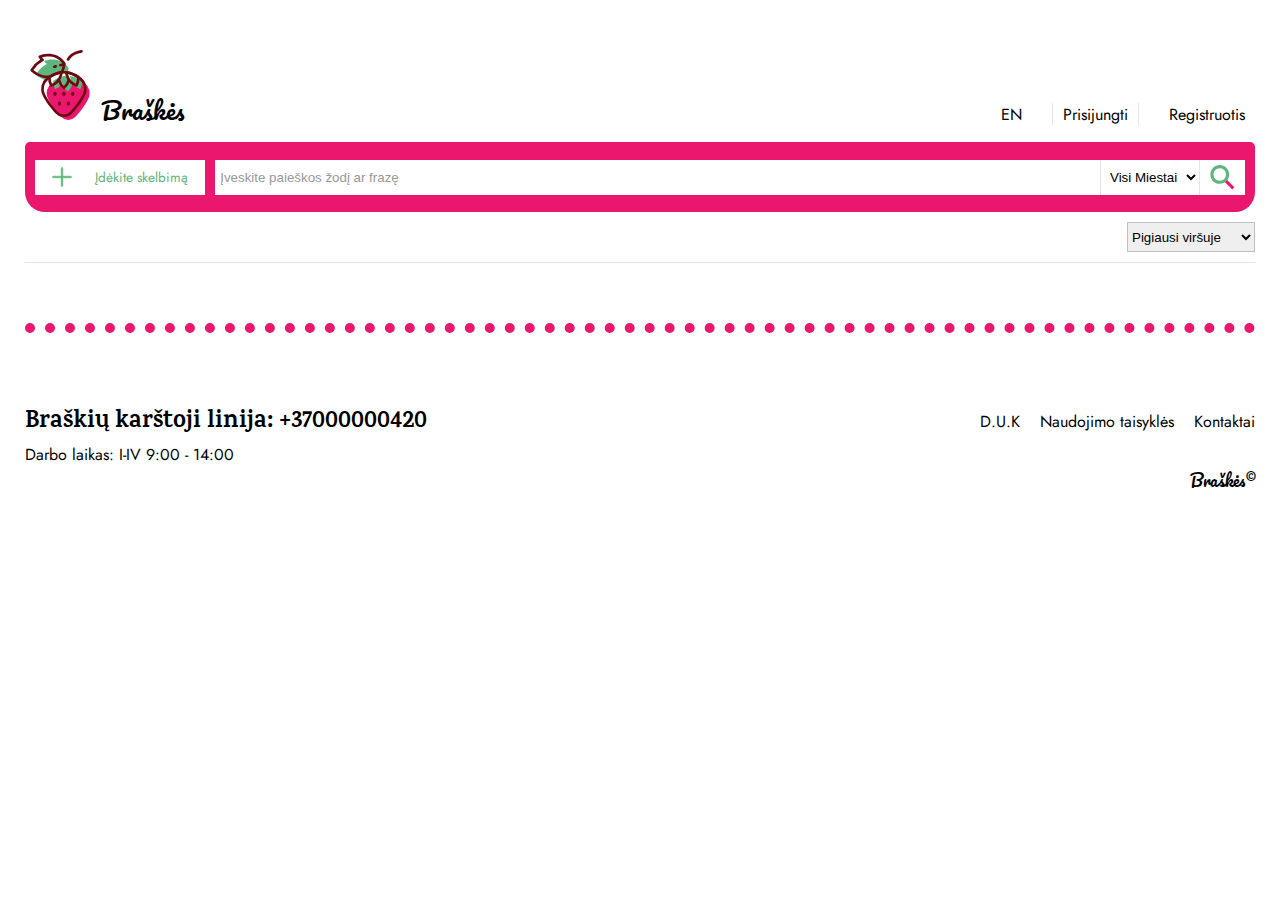
==== index.html @ dde13a4e "braskes" ====
<!DOCTYPE html>
<html lang="en">
  <head>
    <meta charset="UTF-8" />
    <meta http-equiv="X-UA-Compatible" content="IE=edge" />
    <meta name="viewport" content="width=device-width, initial-scale=1.0" />
    <link rel="preconnect" href="https://fonts.googleapis.com" />
    <link rel="preconnect" href="https://fonts.gstatic.com" crossorigin />
    <link rel="preconnect" href="https://fonts.googleapis.com" />
    <link rel="preconnect" href="https://fonts.gstatic.com" crossorigin />
    <link rel="preconnect" href="https://fonts.googleapis.com" />
    <link rel="preconnect" href="https://fonts.gstatic.com" crossorigin />
    <link
      href="https://fonts.googleapis.com/css2?family=Jost:ital,wght@0,300;0,400;0,500;0,600;0,700;1,300&family=Karma:wght@400;500;600;700&family=Pacifico&display=swap"
      rel="stylesheet"
    />
    <link rel="stylesheet" href="./styles/index.css" />
    <title>Braškės</title>
  </head>
  <body>
    <div class="wrapper">
      <header>
        <div class="logo">
          <svg
            xmlns="http://www.w3.org/2000/svg"
            width="800px"
            height="800px"
            viewBox="-3.84 0 50.113 50.113"
          >
            <g
              id="Group_1632"
              data-name="Group 1632"
              transform="translate(3012.416 -2328.143)"
            >
              <path
                id="Path_3628"
                data-name="Path 3628"
                d="M-2988.116,2337.859c-1.186,10.674-9.449,11.607-11.614,11.7a13.83,13.83,0,0,1,1.183-2.367c-6.943,1.4-12.909-4.617-12.909-4.617a19.687,19.687,0,0,1,7.811-7.42,7,7,0,0,1-2.021-2.186c5.077-1.887,12.536-2.216,17.55,4.887"
                fill="#ffffff"
                fill-rule="evenodd"
              />
              <path
                id="Path_3629"
                data-name="Path 3629"
                d="M-2985.044,2340.931c-1.186,10.674-9.449,11.607-11.614,11.7a13.753,13.753,0,0,1,1.183-2.367c-6.944,1.4-12.909-4.617-12.909-4.617a19.688,19.688,0,0,1,7.81-7.42,7,7,0,0,1-2.021-2.186c5.078-1.888,12.536-2.216,17.551,4.887"
                fill="#5db67d"
                fill-rule="evenodd"
              />
              <path
                id="Path_3630"
                data-name="Path 3630"
                d="M-2998.547,2346.235a.961.961,0,0,1,.79.415.961.961,0,0,1,.023,1.056c-.005,0-.192.306-.419.72,3.206-.564,8.051-2.69,9.038-10.309-4.769-6.455-11.409-5.7-15.013-4.645a7.49,7.49,0,0,0,1.028.9.96.96,0,0,1,.41.875.961.961,0,0,1-.556.788,18.874,18.874,0,0,0-6.973,6.373c1.578,1.355,6.3,4.89,11.482,3.849A.945.945,0,0,1-2998.547,2346.235Zm-1.183,4.288a.961.961,0,0,1-.768-.383.966.966,0,0,1-.142-.886,8.687,8.687,0,0,1,.367-.893c-6.5.2-11.629-4.869-11.865-5.107a.959.959,0,0,1-.144-1.164,21.122,21.122,0,0,1,6.956-7.1,6.133,6.133,0,0,1-1.2-1.6.964.964,0,0,1-.03-.778.959.959,0,0,1,.558-.544c2.782-1.035,12.353-3.714,18.67,5.234a.972.972,0,0,1,.17.659c-1.243,11.184-9.9,12.438-12.526,12.557h-.043"
                fill="#6f0911"
                fill-rule="evenodd"
              />
              <path
                id="Path_3631"
                data-name="Path 3631"
                d="M-2983.245,2372.934c3.268-3.506,7.268-8.408,9.422-13.332a9.241,9.241,0,0,0-2.585-10.8,19.014,19.014,0,0,0-12.008-4.738,19.015,19.015,0,0,0-12.007,4.738,9.24,9.24,0,0,0-2.586,10.8c2.154,4.924,6.155,9.826,9.423,13.332a7.066,7.066,0,0,0,10.341,0"
                fill="#ffffff"
                fill-rule="evenodd"
              />
              <path
                id="Path_3632"
                data-name="Path 3632"
                d="M-2980.174,2376.007c3.268-3.507,7.27-8.409,9.423-13.333a9.239,9.239,0,0,0-2.585-10.8,19.012,19.012,0,0,0-12.008-4.739,19.01,19.01,0,0,0-12.007,4.739,9.238,9.238,0,0,0-2.586,10.8c2.154,4.924,6.154,9.826,9.422,13.333a7.067,7.067,0,0,0,10.341,0"
                fill="#eb166e"
                fill-rule="evenodd"
              />
              <path
                id="Path_3633"
                data-name="Path 3633"
                d="M-2992.1,2344.5a12.972,12.972,0,0,0-.151,1.89c0,5.032,2.052,7.018,3.839,8.871,1.787-1.853,3.839-3.839,3.839-8.871a13.247,13.247,0,0,0-.149-1.89,16.143,16.143,0,0,0-3.69-.431,16.113,16.113,0,0,0-3.688.431"
                fill="#ffffff"
                fill-rule="evenodd"
              />
              <path
                id="Path_3634"
                data-name="Path 3634"
                d="M-2989.391,2347.164a13.142,13.142,0,0,0-.15,1.89c0,5.032,2.053,7.017,3.84,8.87,1.786-1.853,3.839-3.838,3.839-8.87a13.109,13.109,0,0,0-.151-1.89,16.18,16.18,0,0,0-3.688-.431,16.193,16.193,0,0,0-3.69.431"
                fill="#5db67d"
                fill-rule="evenodd"
              />
              <path
                id="Path_3635"
                data-name="Path 3635"
                d="M-2991.593,2367.948a1.154,1.154,0,0,1-1.152-1.152v-.62a1.152,1.152,0,0,1,1.152-1.152,1.151,1.151,0,0,1,1.152,1.152v.62a1.152,1.152,0,0,1-1.152,1.152"
                fill="#6f0911"
                fill-rule="evenodd"
              />
              <path
                id="Path_3636"
                data-name="Path 3636"
                d="M-2985.239,2367.948a1.153,1.153,0,0,1-1.152-1.152v-.62a1.152,1.152,0,0,1,1.152-1.152,1.152,1.152,0,0,1,1.152,1.152v.62a1.154,1.154,0,0,1-1.152,1.152"
                fill="#6f0911"
                fill-rule="evenodd"
              />
              <path
                id="Path_3637"
                data-name="Path 3637"
                d="M-2994.768,2360.975a1.152,1.152,0,0,1-1.152-1.152v-.62a1.151,1.151,0,0,1,1.152-1.152,1.152,1.152,0,0,1,1.152,1.152v.62a1.152,1.152,0,0,1-1.152,1.152"
                fill="#6f0911"
                fill-rule="evenodd"
              />
              <path
                id="Path_3638"
                data-name="Path 3638"
                d="M-2988.416,2360.975a1.152,1.152,0,0,1-1.152-1.152v-.62a1.152,1.152,0,0,1,1.152-1.152,1.152,1.152,0,0,1,1.152,1.152v.62a1.152,1.152,0,0,1-1.152,1.152"
                fill="#6f0911"
                fill-rule="evenodd"
              />
              <path
                id="Path_3639"
                data-name="Path 3639"
                d="M-2982.064,2360.975a1.152,1.152,0,0,1-1.152-1.152v-.62a1.152,1.152,0,0,1,1.152-1.152,1.152,1.152,0,0,1,1.153,1.152v.62a1.153,1.153,0,0,1-1.153,1.152"
                fill="#6f0911"
                fill-rule="evenodd"
              />
              <path
                id="Path_3640"
                data-name="Path 3640"
                d="M-2997.439,2353.555c2.328-1.1,4.952-2.225,6.738-6.929a14.064,14.064,0,0,0,.662-2.472,18.685,18.685,0,0,0-8.714,3.382,11.66,11.66,0,0,0,1.314,6.019"
                fill="#ffffff"
                fill-rule="evenodd"
              />
              <path
                id="Path_3641"
                data-name="Path 3641"
                d="M-2979.393,2353.555a11.658,11.658,0,0,0,1.314-6.019,18.68,18.68,0,0,0-8.714-3.382,14.085,14.085,0,0,0,.662,2.472c1.786,4.7,4.41,5.832,6.738,6.929"
                fill="#ffffff"
                fill-rule="evenodd"
              />
              <path
                id="Path_3642"
                data-name="Path 3642"
                d="M-2985.461,2335.845a.964.964,0,0,1-.511-.147.96.96,0,0,1-.3-1.324c2.209-3.506,5.379-5.423,10.279-6.217a.959.959,0,0,1,1.1.793.958.958,0,0,1-.793,1.1c-4.367.708-7.048,2.307-8.962,5.346a.958.958,0,0,1-.813.448"
                fill="#6f0911"
                fill-rule="evenodd"
              />
              <path
                id="Path_3643"
                data-name="Path 3643"
                d="M-2994.724,2356.223c2.327-1.1,4.951-2.225,6.738-6.93a14.009,14.009,0,0,0,.661-2.473,18.7,18.7,0,0,0-8.713,3.383,11.659,11.659,0,0,0,1.314,6.02"
                fill="#5db67d"
                fill-rule="evenodd"
              />
              <path
                id="Path_3644"
                data-name="Path 3644"
                d="M-2995.3,2341.054a.961.961,0,0,1-.938-.759.96.96,0,0,1,.737-1.14c.343-.073.681-.149,1.013-.224a.961.961,0,0,1,1.147.726.957.957,0,0,1-.724,1.147c-.339.077-.684.153-1.032.227a.957.957,0,0,1-.2.023"
                fill="#6f0911"
                fill-rule="evenodd"
              />
              <path
                id="Path_3645"
                data-name="Path 3645"
                d="M-2990.941,2339.984a.961.961,0,0,1-.922-.693.962.962,0,0,1,.657-1.19,20.317,20.317,0,0,0,2.407-.826.962.962,0,0,1,1.263.5.96.96,0,0,1-.5,1.263,22.29,22.29,0,0,1-2.641.911.99.99,0,0,1-.267.037"
                fill="#6f0911"
                fill-rule="evenodd"
              />
              <path
                id="Path_3646"
                data-name="Path 3646"
                d="M-2976.678,2356.223a11.676,11.676,0,0,0,1.313-6.02,18.7,18.7,0,0,0-8.713-3.383,14.158,14.158,0,0,0,.661,2.473c1.787,4.705,4.411,5.831,6.739,6.93"
                fill="#5db67d"
                fill-rule="evenodd"
              />
              <path
                id="Path_3647"
                data-name="Path 3647"
                d="M-2997.822,2348.065a9.736,9.736,0,0,0,.876,4.193,9.649,9.649,0,0,0,5.347-5.972c.115-.3.221-.631.317-.98A17.93,17.93,0,0,0-2997.822,2348.065Zm.383,6.45a.975.975,0,0,1-.341-.062.958.958,0,0,1-.542-.52l-.073-.17a12.272,12.272,0,0,1-1.315-6.307.961.961,0,0,1,.41-.709,19.509,19.509,0,0,1,9.162-3.548.951.951,0,0,1,.8.3.963.963,0,0,1,.241.823,14.882,14.882,0,0,1-.71,2.643,11.846,11.846,0,0,1-7.039,7.368l-.186.088a.964.964,0,0,1-.41.092"
                fill="#6f0911"
                fill-rule="evenodd"
              />
              <path
                id="Path_3648"
                data-name="Path 3648"
                d="M-2985.55,2345.306c.1.349.2.677.316.979a9.653,9.653,0,0,0,5.348,5.973,9.736,9.736,0,0,0,.876-4.193A17.928,17.928,0,0,0-2985.55,2345.306Zm6.157,9.209a.964.964,0,0,1-.41-.092l-.186-.088a11.846,11.846,0,0,1-7.039-7.369,14.952,14.952,0,0,1-.71-2.642.964.964,0,0,1,.241-.823.96.96,0,0,1,.8-.3,19.5,19.5,0,0,1,9.162,3.548.96.96,0,0,1,.41.709,12.272,12.272,0,0,1-1.315,6.307l-.073.17a.955.955,0,0,1-.542.52.975.975,0,0,1-.341.062"
                fill="#6f0911"
                fill-rule="evenodd"
              />
              <path
                id="Path_3649"
                data-name="Path 3649"
                d="M-2988.416,2356.218a.962.962,0,0,1-.691-.294l-.143-.149a12.018,12.018,0,0,1-3.553-5.765.961.961,0,0,1,.7-1.166.959.959,0,0,1,1.167.7,9.388,9.388,0,0,0,2.525,4.331,9.315,9.315,0,0,0,2.606-4.673.959.959,0,0,1,1.141-.735.959.959,0,0,1,.736,1.14,11.842,11.842,0,0,1-3.648,6.173l-.144.148a.959.959,0,0,1-.691.295"
                fill="#6f0911"
                fill-rule="evenodd"
              />
              <path
                id="Path_3650"
                data-name="Path 3650"
                d="M-2988.416,2345.026a18.2,18.2,0,0,0-11.394,4.517,8.305,8.305,0,0,0-2.319,9.674c2.143,4.9,6.21,9.808,9.245,13.062a6.044,6.044,0,0,0,4.468,1.945,6.044,6.044,0,0,0,4.468-1.945h0c3.036-3.255,7.1-8.165,9.245-13.062a8.305,8.305,0,0,0-2.318-9.674A18.21,18.21,0,0,0-2988.416,2345.026Zm0,31.118a8.051,8.051,0,0,1-5.872-2.555c-3.137-3.364-7.349-8.456-9.6-13.6a10.232,10.232,0,0,1,2.852-11.921,20.1,20.1,0,0,1,12.62-4.96,20.1,20.1,0,0,1,12.621,4.961,10.232,10.232,0,0,1,2.851,11.92c-2.249,5.146-6.462,10.237-9.6,13.6a8.049,8.049,0,0,1-5.872,2.555"
                fill="#6f0911"
                fill-rule="evenodd"
              />
            </g>
          </svg>

          <span>Braškės</span>
        </div>

        <nav>
          <ul>
            <li><a href="">EN</a></li>
            <li><a href="">Prisijungti</a></li>
            <li><a href="">Registruotis</a></li>
          </ul>
        </nav>
      </header>

      <main>
        <section class="search">
          <div class="search-container">
            <div class="add_item">
              <a href="">
                <svg
                  xmlns="http://www.w3.org/2000/svg"
                  fill="#000000"
                  width="800px"
                  height="800px"
                  viewBox="0 0 32 32"
                  version="1.1"
                >
                  <title>plus</title>
                  <path
                    d="M30 14.75h-12.75v-12.75c0-0.69-0.56-1.25-1.25-1.25s-1.25 0.56-1.25 1.25v0 12.75h-12.75c-0.69 0-1.25 0.56-1.25 1.25s0.56 1.25 1.25 1.25v0h12.75v12.75c0 0.69 0.56 1.25 1.25 1.25s1.25-0.56 1.25-1.25v0-12.75h12.75c0.69 0 1.25-0.56 1.25-1.25s-0.56-1.25-1.25-1.25v0z"
                  />
                </svg>
                <span href="">Įdėkite skelbimą</span>
              </a>
            </div>

            <form class="seach-item">
              <input
                type="text"
                placeholder="Įveskite paieškos žodį ar frazę"
              />

              <div>
                <select name="cities" id="cities">
                  <option value="">Visi Miestai</option>
                  <option value="">Vilnius</option>
                  <option value="">Kaunas</option>
                  <option value="">Klaipėda</option>
                  <option value="">Šiauliai</option>
                  <option value="">Panevėžys</option>
                </select>
                <button>
                  <svg
                    xmlns="http://www.w3.org/2000/svg"
                    xmlns:xlink="http://www.w3.org/1999/xlink"
                    width="800px"
                    height="800px"
                    viewBox="-0.5 0 32 32"
                    version="1.1"
                  >
                    <!-- Uploaded to: SVG Repo, www.svgrepo.com, Generator: SVG Repo Mixer Tools -->
                    <title>search</title>
                    <desc>Created with Sketch.</desc>
                    <defs></defs>
                    <g
                      id="Vivid.JS"
                      stroke="none"
                      stroke-width="1"
                      fill="none"
                      fill-rule="evenodd"
                    >
                      <g
                        id="Vivid-Icons"
                        transform="translate(-748.000000, -489.000000)"
                      >
                        <g
                          id="Icons"
                          transform="translate(37.000000, 169.000000)"
                        >
                          <g
                            id="search"
                            transform="translate(702.000000, 312.000000)"
                          >
                            <g
                              transform="translate(9.000000, 8.000000)"
                              id="Shape"
                            >
                              <polygon
                                fill="#eb166e"
                                points="17.283 20.611 27.889 31.218 30.717 28.39 20.111 17.783"
                              ></polygon>
                              <path
                                d="M12,24 C5.372583,24 3.94430453e-31,18.627417 -1.77635684e-15,12 C-3.55271368e-15,5.372583 5.372583,3.94430453e-31 12,-1.77635684e-15 C18.627417,-3.55271368e-15 24,5.372583 24,12 C24,15.1825979 22.7357179,18.2348448 20.4852814,20.4852814 C18.2348448,22.7357179 15.1825979,24 12,24 Z M12,4 C7.581722,4 4,7.581722 4,12 C4,16.418278 7.581722,20 12,20 C16.418278,20 20,16.418278 20,12 C20,9.87826808 19.1571453,7.84343678 17.6568542,6.34314575 C16.1565632,4.84285472 14.1217319,4 12,4 Z"
                                fill="#5DB67D"
                              ></path>
                            </g>
                          </g>
                        </g>
                      </g>
                    </g>
                  </svg>
                </button>
              </div>
            </form>
          </div>
        </section>

        <section class="filter">

            <select name="filter" id="filter">
                <option value="">Pigiausi viršuje</option>
                <option value="">Brangiausi viršuje</option>
                <option value="">Naujausi viršuje</option>
            </select>

        </section>

        <section class="content">

        </section>


   



      </main>

      <footer>

       <div class="company-information">

        <h2>Braškių karštoji linija: +37000000420</h2>
        <span>Darbo laikas: I-IV 9:00 - 14:00</span>

       </div>


        <nav class="footer-nav">

            <ul>
                <li><a href="">D.U.K</a></li>
                <li><a href="">Naudojimo taisyklės</a></li>
                <li><a href="">Kontaktai</a></li>
            </ul>


        </nav>

        <aside>

            <span class="copyright"> Braškės©</span>


        </aside>



      </footer>




    </div>



    <script src="./scripts/index.js"></script>

  </body>
</html>
---- styles/index.css ----
* {
  box-sizing: border-box;
}

body {
  font-family: "Jost", sans-serif;
  margin: 0px;
}

.wrapper {
  max-width: 1230px;
  margin-left: auto;
  margin-right: auto;
}

header {
  display: flex;
  flex-direction: row;
  justify-content: space-between;
  align-items: baseline;
  margin-top: 50px;
}
header .logo {
  font-family: "Pacifico", cursive;
  font-size: 1.5rem;
  position: relative;
}
header .logo svg {
  width: 70px;
  height: 70px;
}
header .logo .logo-banner {
  font-family: "Karma", serif;
  position: absolute;
  font-size: 0.75rem;
}
header ul {
  list-style-type: none;
  padding-left: 0px;
  display: flex;
  -moz-column-gap: 20px;
       column-gap: 20px;
}
header ul li {
  padding-right: 10px;
  padding-left: 10px;
}
header ul li a {
  text-decoration: none;
  color: #000000;
}
header ul li a:hover {
  color: #eb166e;
}
header ul li:nth-child(2) {
  border-right: 1px solid rgba(0, 0, 0, 0.1);
  border-left: 1px solid rgba(0, 0, 0, 0.1);
}

main .search .search-container {
  width: 100%;
  background-color: #eb166e;
  height: 70px;
  display: flex;
  justify-content: center;
  align-items: center;
  padding-left: 10px;
  padding-right: 10px;
  -moz-column-gap: 10px;
       column-gap: 10px;
  border-radius: 5px 5px 20px 20px;
}
main .search .search-container .add_item {
  display: flex;
  width: 200px;
  height: 35px;
  border: 1px solid #000000;
  background: white;
  border: none;
}
main .search .search-container .add_item a {
  align-items: center;
  justify-content: space-around;
  display: flex;
  text-decoration: none;
  width: 100%;
  height: 100%;
  background: transparent;
  color: #000000;
  padding: 5px;
  transition: box-shadow 0.5s;
}
main .search .search-container .add_item a span {
  color: #5db67d;
  width: auto;
  font-size: 0.85rem;
  font-weight: 400;
}
main .search .search-container .add_item a svg {
  width: 20px;
  height: auto;
  fill: #5db67d;
  stroke: #5db67d;
  transition: transform 1s;
}
main .search .search-container .add_item a:hover {
  box-shadow: 2px 2px 15px #5db67d;
}
main .search .search-container .add_item a:hover svg {
  fill: #eb166e;
  transform: rotate(360deg);
}
main .search .search-container .seach-item {
  background-color: white;
  height: 35px;
  width: 100%;
  display: flex;
  justify-content: space-between;
}
main .search .search-container .seach-item div {
  display: flex;
}
main .search .search-container .seach-item div select {
  border-left: 1px solid rgba(0, 0, 0, 0.1);
  border-right: 1px solid rgba(0, 0, 0, 0.1);
  padding-left: 5px;
  padding-right: 5px;
}
main .search .search-container .seach-item div button {
  background-color: transparent;
  border: none;
  cursor: pointer;
  display: flex;
  justify-content: center;
  align-items: center;
  padding: 10px;
}
main .search .search-container .seach-item div button svg {
  width: 25px;
  height: 25px;
}
main .search .search-container .seach-item input,
main .search .search-container .seach-item select {
  background-color: transparent;
  height: 100%;
  border: none;
}
main .search .search-container .seach-item input:focus,
main .search .search-container .seach-item select:focus {
  outline: none;
}
main .search .search-container .seach-item input {
  width: 60%;
  opacity: 0.75;
  padding: 5px;
}
main .filter {
  border-bottom: 1px solid rgba(0, 0, 0, 0.1);
  padding: 10px 0px 10px 0px;
  display: flex;
  justify-content: flex-end;
}
main .filter select {
  border: 1px solid rgba(0, 0, 0, 0.2);
  min-height: 30px;
}
main .content {
  display: grid;
  row-gap: 10px;
  padding-top: 10px;
}
main .content .card {
  display: grid;
  grid-template-columns: 10% 20% 1fr;
  border-bottom: 1px solid rgba(0, 0, 0, 0.1);
  padding-bottom: 10px;
}
main .content .card .card-image {
  width: auto;
  height: 200px;
}
main .content .card .card-image a {
  width: 100%;
  height: 100%;
}
main .content .card .card-image a img {
  width: 100%;
  height: 100%;
  -o-object-fit: cover;
     object-fit: cover;
}
main .content .card .card-info {
  padding: 10px;
}
main .content .card .card-info .price {
  font-weight: 500;
}
main .content .card .card-info a {
  text-decoration: none;
  color: #000000;
}
main .content .card .card-info a h3 {
  margin-top: 5px;
  margin-bottom: 0px;
  font-size: 1.4rem;
}
main .content .card .card-info-aside {
  padding: 10px;
  display: flex;
  flex-wrap: wrap;
  flex-direction: column;
  align-items: end;
}
main .content .card .card-info-aside .time {
  font-style: italic;
}

footer {
  border-top: 10px dotted #eb166e;
  display: grid;
  grid-template-rows: 1f 1fr;
  grid-template-columns: 1fr 1fr;
  padding: 50px 0px 50px 0px;
  margin-top: 50px;
  align-items: baseline;
}
footer .company-information {
  display: flex;
  flex-direction: column;
}
footer .company-information h2 {
  margin-bottom: 0px;
}
footer .footer-nav {
  display: flex;
  justify-content: flex-end;
}
footer .footer-nav ul {
  display: flex;
  list-style-type: none;
  -moz-column-gap: 20px;
       column-gap: 20px;
}
footer .footer-nav ul li a {
  text-decoration: none;
  color: #000000;
}
footer .footer-nav ul li a:hover {
  color: #eb166e;
}
footer aside {
  grid-column: 1/3;
  justify-self: end;
  font-family: "Pacifico", cursive;
}

h1,
h2,
h3,
h4,
h5 {
  font-family: "Karma", serif;
}/*# sourceMappingURL=index.css.map */
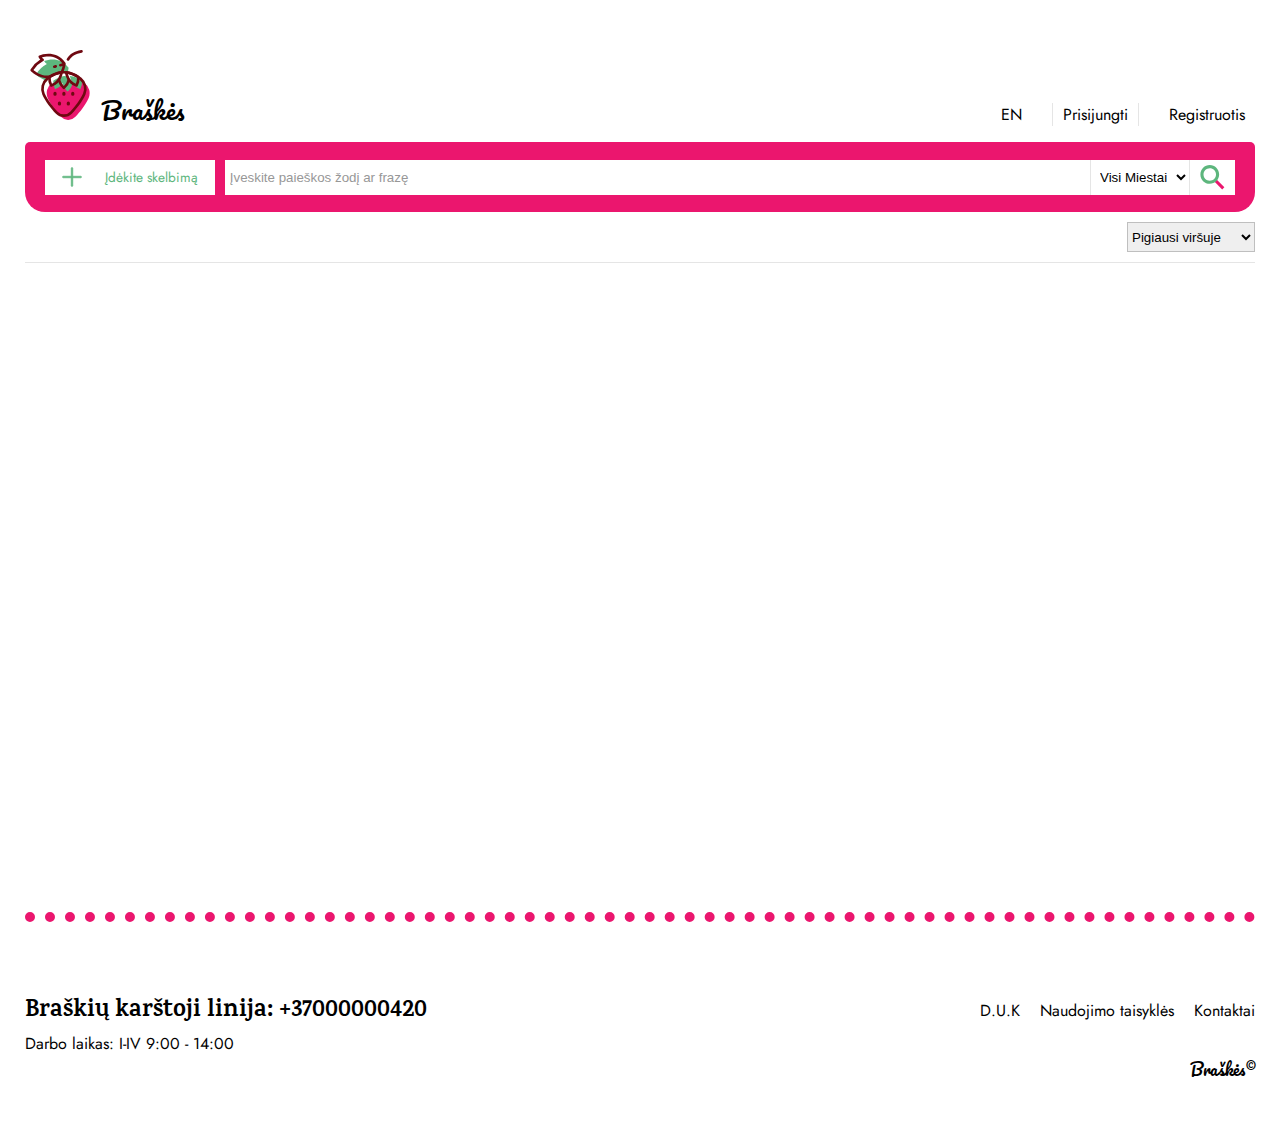
==== commit a35f3c96: "update" ====
--- a/index.html
+++ b/index.html
@@ -196,7 +196,7 @@
             </g>
           </svg>
 
-          <span>Braškės</span>
+          <span><a href="/">Braškės</a></span>
         </div>
 
         <nav>
@@ -212,7 +212,7 @@
         <section class="search">
           <div class="search-container">
             <div class="add_item">
-              <a href="">
+              <a href="/add.html">
                 <svg
                   xmlns="http://www.w3.org/2000/svg"
                   fill="#000000"
@@ -304,9 +304,10 @@
         <section class="filter">
 
             <select name="filter" id="filter">
-                <option value="">Pigiausi viršuje</option>
-                <option value="">Brangiausi viršuje</option>
-                <option value="">Naujausi viršuje</option>
+                <option value="cheapest">Pigiausi viršuje</option>
+                <option value="expensive">Brangiausi viršuje</option>
+                <option value="new">Naujausi viršuje</option>
+                <option value="old">Seniausi viršuje</option>
             </select>
 
         </section>
--- a/styles/index.css
+++ b/styles/index.css
@@ -29,10 +29,9 @@
   width: 70px;
   height: 70px;
 }
-header .logo .logo-banner {
-  font-family: "Karma", serif;
-  position: absolute;
-  font-size: 0.75rem;
+header .logo span a {
+  text-decoration: none;
+  color: #000000;
 }
 header ul {
   list-style-type: none;
@@ -57,6 +56,9 @@
   border-left: 1px solid rgba(0, 0, 0, 0.1);
 }
 
+main {
+  min-height: 80vh;
+}
 main .search .search-container {
   width: 100%;
   background-color: #eb166e;
@@ -64,8 +66,8 @@
   display: flex;
   justify-content: center;
   align-items: center;
-  padding-left: 10px;
-  padding-right: 10px;
+  padding-left: 20px;
+  padding-right: 20px;
   -moz-column-gap: 10px;
        column-gap: 10px;
   border-radius: 5px 5px 20px 20px;
@@ -213,6 +215,8 @@
 }
 main .content .card .card-info-aside .time {
   font-style: italic;
+  text-align: end;
+  font-size: 0.8rem;
 }
 
 footer {
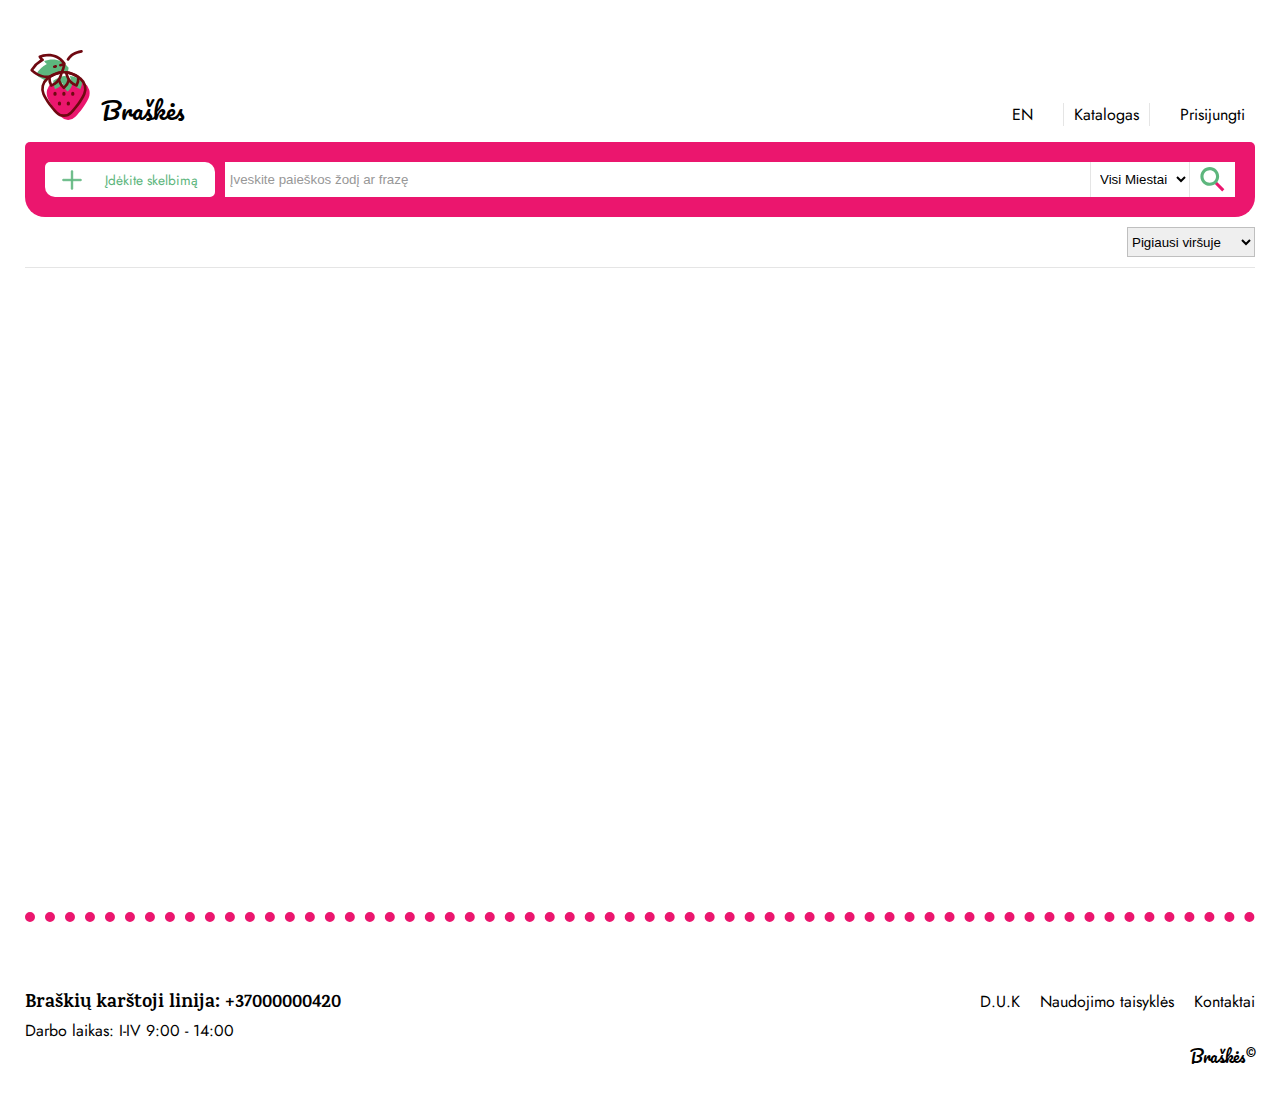
==== commit 674fbd50: "finished" ====
--- a/index.html
+++ b/index.html
@@ -196,14 +196,14 @@
             </g>
           </svg>
 
-          <span><a href="/">Braškės</a></span>
+          <span><a href="index.html">Braškės</a></span>
         </div>
 
         <nav>
           <ul>
             <li><a href="">EN</a></li>
+            <li><a href="index.html">Katalogas</a></li>
             <li><a href="">Prisijungti</a></li>
-            <li><a href="">Registruotis</a></li>
           </ul>
         </nav>
       </header>
@@ -212,7 +212,7 @@
         <section class="search">
           <div class="search-container">
             <div class="add_item">
-              <a href="/add.html">
+              <a href="add.html">
                 <svg
                   xmlns="http://www.w3.org/2000/svg"
                   fill="#000000"
@@ -231,21 +231,21 @@
             </div>
 
             <form class="seach-item">
-              <input
+              <input name="search"
                 type="text"
                 placeholder="Įveskite paieškos žodį ar frazę"
               />
 
               <div>
                 <select name="cities" id="cities">
-                  <option value="">Visi Miestai</option>
-                  <option value="">Vilnius</option>
-                  <option value="">Kaunas</option>
-                  <option value="">Klaipėda</option>
-                  <option value="">Šiauliai</option>
-                  <option value="">Panevėžys</option>
+                  <option value="All">Visi Miestai</option>
+                  <option value="Vilnius">Vilnius</option>
+                  <option value="Kaunas">Kaunas</option>
+                  <option value="Klaipėda">Klaipėda</option>
+                  <option value="Šiauliai">Šiauliai</option>
+                  <option value="Panevėžys">Panevėžys</option>
                 </select>
-                <button>
+                <button type="submit" name="submit">
                   <svg
                     xmlns="http://www.w3.org/2000/svg"
                     xmlns:xlink="http://www.w3.org/1999/xlink"
@@ -316,6 +316,8 @@
 
         </section>
 
+        <div class="message"></div>
+
 
    
 
--- a/styles/index.css
+++ b/styles/index.css
@@ -5,6 +5,8 @@
 body {
   font-family: "Jost", sans-serif;
   margin: 0px;
+  margin-left: 10px;
+  margin-right: 10px;
 }
 
 .wrapper {
@@ -20,11 +22,29 @@
   align-items: baseline;
   margin-top: 50px;
 }
+@media (max-width: 576px) {
+  header {
+    display: flex;
+    flex-direction: row;
+    justify-content: space-evenly;
+    align-items: baseline;
+    margin-top: 50px;
+    align-items: flex-end;
+  }
+}
 header .logo {
   font-family: "Pacifico", cursive;
   font-size: 1.5rem;
   position: relative;
 }
+@media (max-width: 576px) {
+  header .logo {
+    display: flex;
+    flex-direction: column;
+    align-items: center;
+    justify-content: flex-end;
+  }
+}
 header .logo svg {
   width: 70px;
   height: 70px;
@@ -40,6 +60,12 @@
   -moz-column-gap: 20px;
        column-gap: 20px;
 }
+@media (max-width: 576px) {
+  header ul {
+    display: flex;
+    flex-direction: column;
+  }
+}
 header ul li {
   padding-right: 10px;
   padding-left: 10px;
@@ -62,22 +88,36 @@
 main .search .search-container {
   width: 100%;
   background-color: #eb166e;
-  height: 70px;
+  height: auto;
   display: flex;
   justify-content: center;
   align-items: center;
-  padding-left: 20px;
-  padding-right: 20px;
+  padding: 20px;
   -moz-column-gap: 10px;
        column-gap: 10px;
   border-radius: 5px 5px 20px 20px;
 }
+@media (max-width: 992px) {
+  main .search .search-container {
+    width: 100%;
+    background-color: #eb166e;
+    height: auto;
+    display: flex;
+    row-gap: 30px;
+    padding: 20px;
+    -moz-column-gap: 10px;
+    column-gap: 10px;
+    border-radius: 5px 5px 20px 20px;
+    flex-direction: column;
+    align-items: center;
+  }
+}
 main .search .search-container .add_item {
   display: flex;
   width: 200px;
   height: 35px;
-  border: 1px solid #000000;
   background: white;
+  border-radius: 5px 10px;
   border: none;
 }
 main .search .search-container .add_item a {
@@ -91,6 +131,7 @@
   color: #000000;
   padding: 5px;
   transition: box-shadow 0.5s;
+  border-radius: 5px 10px;
 }
 main .search .search-container .add_item a span {
   color: #5db67d;
@@ -136,6 +177,10 @@
   justify-content: center;
   align-items: center;
   padding: 10px;
+  transition: box-shadow 0.5s;
+}
+main .search .search-container .seach-item div button:hover {
+  box-shadow: 2px 2px 15px #5db67d;
 }
 main .search .search-container .seach-item div button svg {
   width: 25px;
@@ -173,13 +218,41 @@
 }
 main .content .card {
   display: grid;
-  grid-template-columns: 10% 20% 1fr;
+  grid-template-columns: 10% auto 1fr;
   border-bottom: 1px solid rgba(0, 0, 0, 0.1);
   padding-bottom: 10px;
 }
+@media (max-width: 992px) {
+  main .content .card {
+    grid-template-columns: auto 60%;
+    grid-template-rows: 1fr 15%;
+  }
+}
+@media (max-width: 576px) {
+  main .content .card {
+    grid-template-columns: 1fr;
+    grid-template-rows: 10% 1fr 1fr;
+  }
+}
 main .content .card .card-image {
-  width: auto;
+  width: 200px;
   height: 200px;
+}
+@media (max-width: 992px) {
+  main .content .card .card-image {
+    width: auto;
+    min-width: 200px;
+    max-height: 200px;
+    grid-row: 1/2;
+  }
+}
+@media (max-width: 576px) {
+  main .content .card .card-image {
+    width: 100%;
+    height: auto;
+    max-height: 200px;
+    grid-row: 2/3;
+  }
 }
 main .content .card .card-image a {
   width: 100%;
@@ -193,6 +266,16 @@
 }
 main .content .card .card-info {
   padding: 10px;
+}
+@media (max-width: 992px) {
+  main .content .card .card-info {
+    grid-row: 1/2;
+  }
+}
+@media (max-width: 576px) {
+  main .content .card .card-info {
+    grid-row: 3/4;
+  }
 }
 main .content .card .card-info .price {
   font-weight: 500;
@@ -212,6 +295,17 @@
   flex-wrap: wrap;
   flex-direction: column;
   align-items: end;
+}
+@media (max-width: 992px) {
+  main .content .card .card-info-aside {
+    padding: 10px;
+    display: flex;
+    -moz-column-gap: 10px;
+         column-gap: 10px;
+    flex-wrap: wrap;
+    align-items: flex-end;
+    flex-direction: row;
+  }
 }
 main .content .card .card-info-aside .time {
   font-style: italic;
@@ -234,6 +328,7 @@
 }
 footer .company-information h2 {
   margin-bottom: 0px;
+  font-size: 1.2em;
 }
 footer .footer-nav {
   display: flex;
@@ -244,6 +339,11 @@
   list-style-type: none;
   -moz-column-gap: 20px;
        column-gap: 20px;
+}
+@media (max-width: 992px) {
+  footer .footer-nav ul {
+    flex-direction: column;
+  }
 }
 footer .footer-nav ul li a {
   text-decoration: none;
